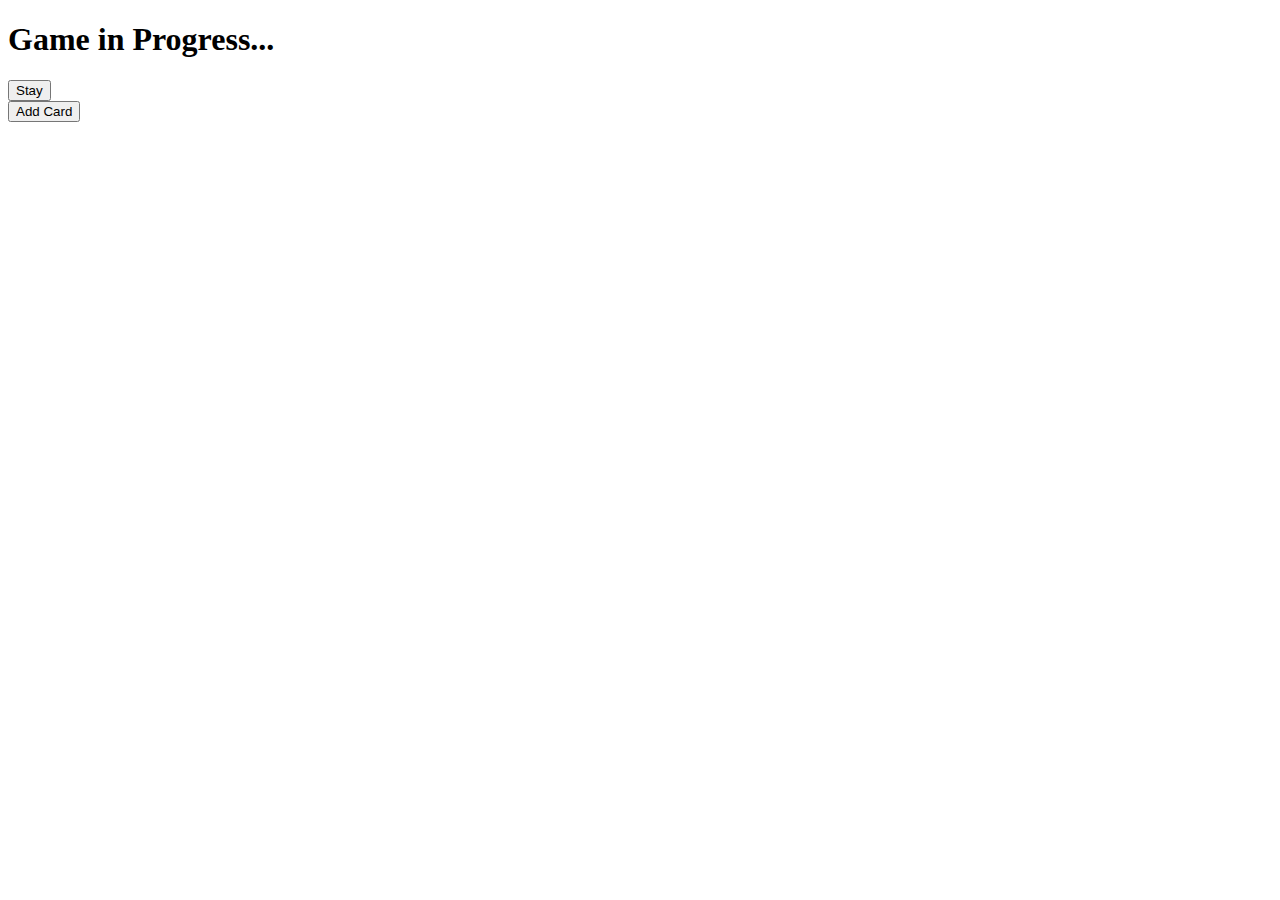
==== src/main/resources/templates/play.html @ dca472a4 "portfolio_BlackJack 初期画面作成" ====
<!DOCTYPE html>
<html>

<head>
	<title>Playing Blackjack</title>
	<link rel="stylesheet" type="text/css" href="/styles.css"> <!-- CSSファイルのリンク -->
</head>

<body>
	<h1>Game in Progress...</h1>
	<form action="/stay" method="get">
		<button type="submit" class="large-button">Stay</button> <!-- large-buttonクラスを適用したボタン -->
	</form>
	<form action="/add" method="get">
		<button type="submit" class="large-button">Add Card</button> <!-- large-buttonクラスを適用したボタン -->
	</form>
</body>

</html>
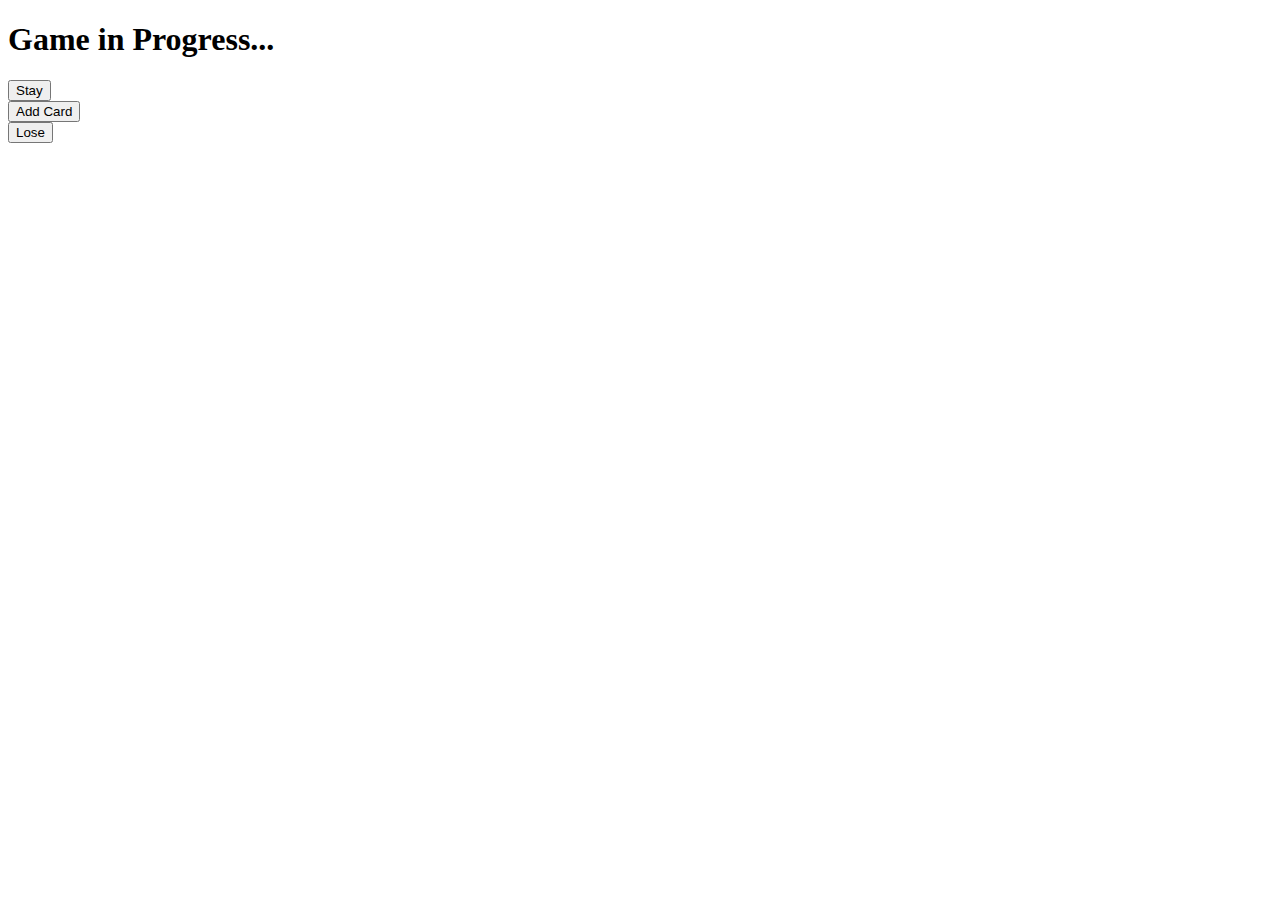
==== commit ffaa93a5: "初期画面　見た目修正" ====
--- a/src/main/resources/templates/play.html
+++ b/src/main/resources/templates/play.html
@@ -1,19 +1,21 @@
 <!DOCTYPE html>
 <html>
-
 <head>
-	<title>Playing Blackjack</title>
-	<link rel="stylesheet" type="text/css" href="/styles.css"> <!-- CSSファイルのリンク -->
+    <title>Playing Blackjack</title>
+    <link rel="stylesheet" type="text/css" href="/css/styles.css"> <!-- CSSファイルのリンク -->
 </head>
-
 <body>
-	<h1>Game in Progress...</h1>
-	<form action="/stay" method="get">
-		<button type="submit" class="large-button">Stay</button> <!-- large-buttonクラスを適用したボタン -->
-	</form>
-	<form action="/add" method="get">
-		<button type="submit" class="large-button">Add Card</button> <!-- large-buttonクラスを適用したボタン -->
-	</form>
+    <h1>Game in Progress...</h1>
+    <div class="button-container"> <!-- ボタンを横に並べるためのコンテナ -->
+        <form action="/stay" method="get" class="button-form">
+            <button type="submit" class="large-button">Stay</button>
+        </form>
+        <form action="/add" method="get" class="button-form">
+            <button type="submit" class="large-button">Add Card</button>
+        </form>
+        <form action="/lose" method="get" class="button-form">
+            <button type="submit" class="large-button">Lose</button>
+        </form>
+    </div>
 </body>
-
-</html>+</html>
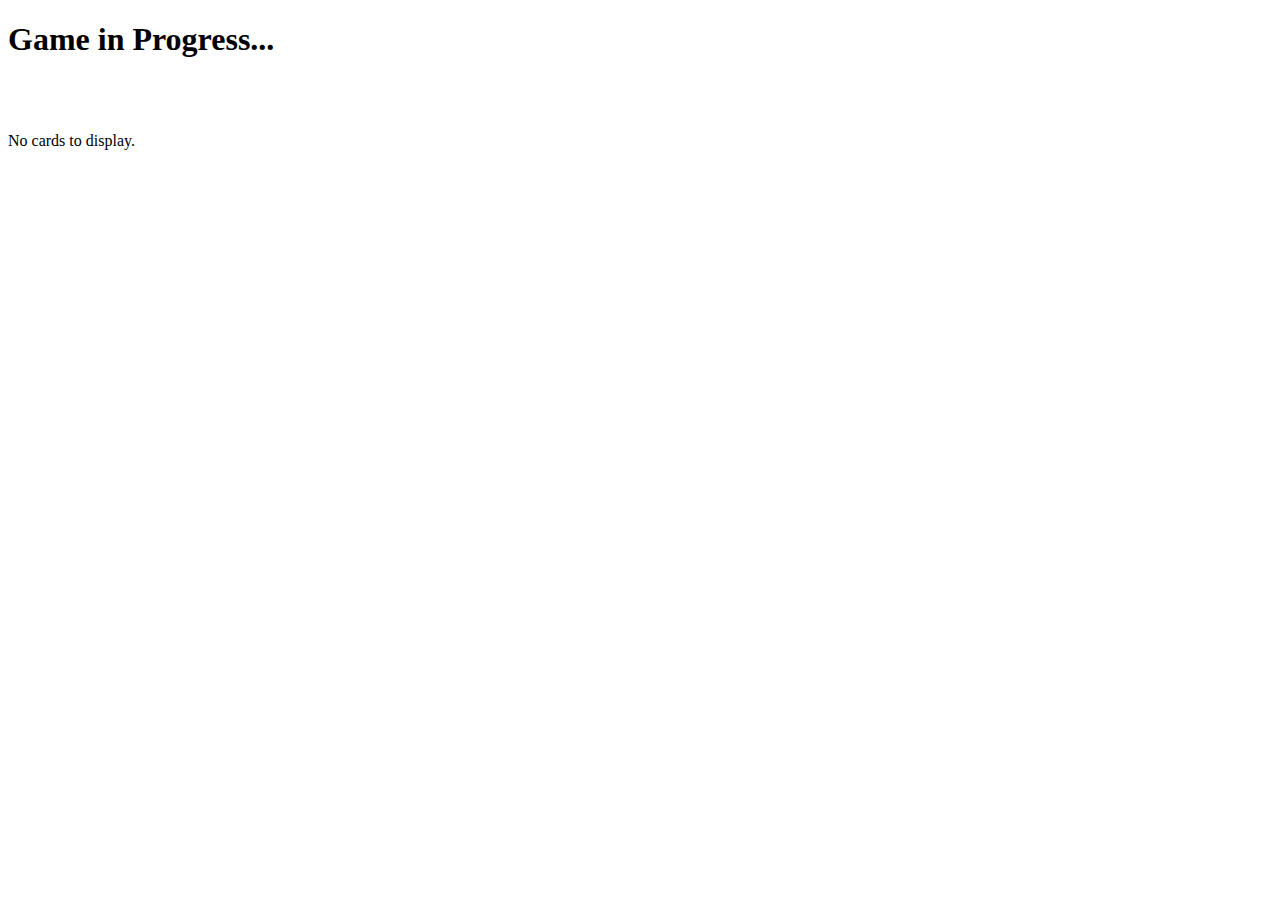
==== commit 801e8e9e: "データベース作成および画像表示" ====
--- a/src/main/resources/templates/play.html
+++ b/src/main/resources/templates/play.html
@@ -6,16 +6,23 @@
 </head>
 <body>
     <h1>Game in Progress...</h1>
+    <div th:if="${cards != null and cards.size() > 0}" class="card-container">
+        <div class="card-row">
+            <!-- 上側の2枚のカード -->
+            <img th:if="${cards.size() > 0}" th:src="@{'/images/' + ${cards[0].image}}" />
+            <img th:if="${cards.size() > 1}" th:src="@{'/images/' + ${cards[1].image}}" />
+        </div>
+        <div class="card-row">
+            <!-- 下側の2枚のカード -->
+            <img th:if="${cards.size() > 2}" th:src="@{'/images/' + ${cards[2].image}}" />
+            <img th:if="${cards.size() > 3}" th:src="@{'/images/' + ${cards[3].image}}" />
+        </div>
+    </div>
+    <div th:unless="${cards != null and cards.size() > 0}">
+        <p>No cards to display.</p>
+    </div>
     <div class="button-container"> <!-- ボタンを横に並べるためのコンテナ -->
-        <form action="/stay" method="get" class="button-form">
-            <button type="submit" class="large-button">Stay</button>
-        </form>
-        <form action="/add" method="get" class="button-form">
-            <button type="submit" class="large-button">Add Card</button>
-        </form>
-        <form action="/lose" method="get" class="button-form">
-            <button type="submit" class="large-button">Lose</button>
-        </form>
+        <!-- ボタンのフォーム -->
     </div>
 </body>
 </html>
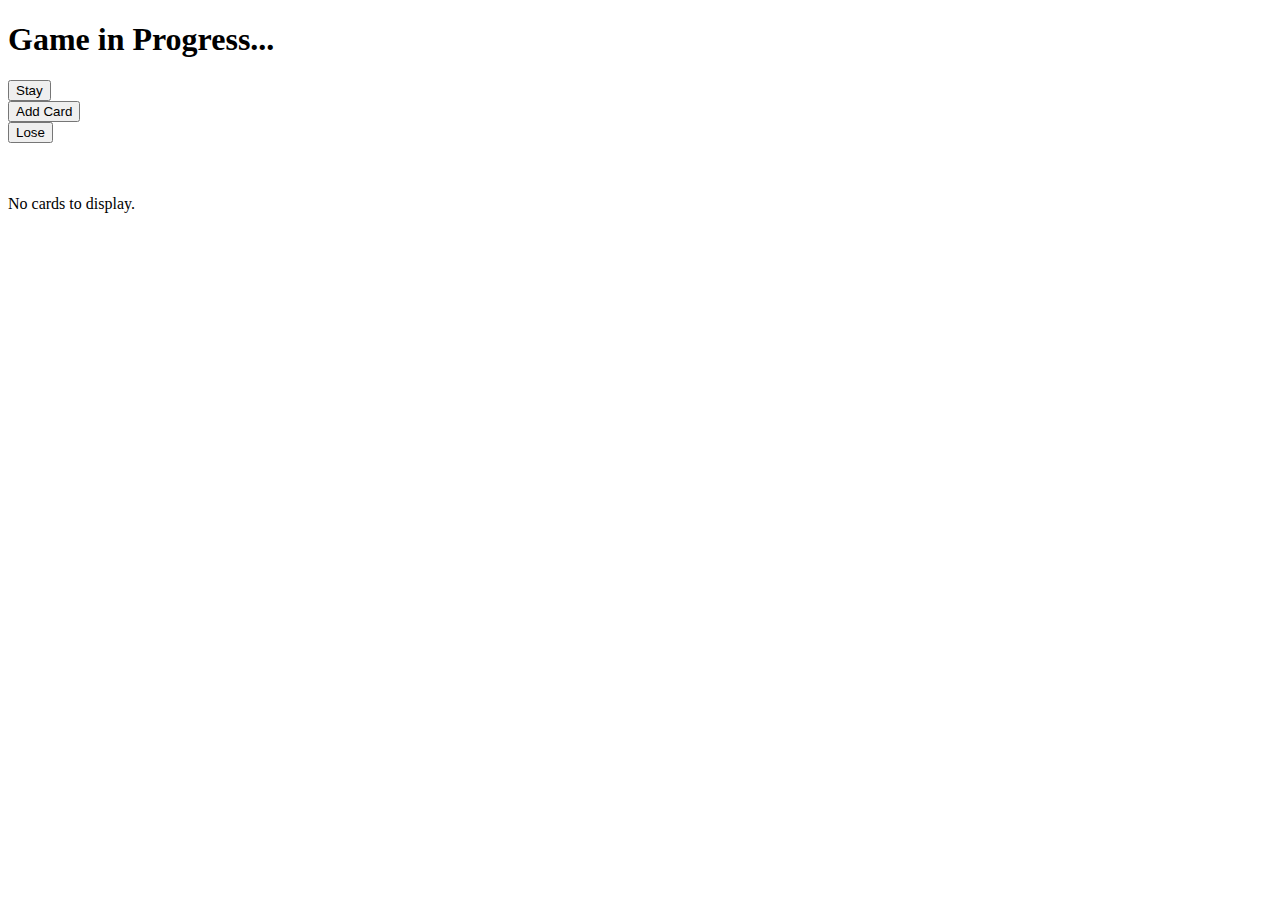
==== commit 38935fb4: "画像表示修正" ====
--- a/src/main/resources/templates/play.html
+++ b/src/main/resources/templates/play.html
@@ -1,28 +1,45 @@
 <!DOCTYPE html>
 <html>
+
 <head>
-    <title>Playing Blackjack</title>
-    <link rel="stylesheet" type="text/css" href="/css/styles.css"> <!-- CSSファイルのリンク -->
+	<title>Playing Blackjack</title>
+	<link rel="stylesheet" type="text/css" href="/css/styles.css"> <!-- CSSファイルのリンク -->
 </head>
+
 <body>
-    <h1>Game in Progress...</h1>
-    <div th:if="${cards != null and cards.size() > 0}" class="card-container">
-        <div class="card-row">
-            <!-- 上側の2枚のカード -->
-            <img th:if="${cards.size() > 0}" th:src="@{'/images/' + ${cards[0].image}}" />
-            <img th:if="${cards.size() > 1}" th:src="@{'/images/' + ${cards[1].image}}" />
-        </div>
-        <div class="card-row">
-            <!-- 下側の2枚のカード -->
-            <img th:if="${cards.size() > 2}" th:src="@{'/images/' + ${cards[2].image}}" />
-            <img th:if="${cards.size() > 3}" th:src="@{'/images/' + ${cards[3].image}}" />
-        </div>
-    </div>
-    <div th:unless="${cards != null and cards.size() > 0}">
-        <p>No cards to display.</p>
-    </div>
-    <div class="button-container"> <!-- ボタンを横に並べるためのコンテナ -->
-        <!-- ボタンのフォーム -->
-    </div>
+
+	<h1>Game in Progress...</h1>
+	
+	<div class="button-container"> <!-- ボタンを横に並べるためのコンテナ -->
+		<form action="/stay" method="get" class="button-form">
+			<button type="submit" class="large-button">Stay</button>
+		</form>
+		<form action="/add" method="get" class="button-form">
+			<button type="submit" class="large-button">Add Card</button>
+		</form>
+		<form action="/lose" method="get" class="button-form">
+			<button type="submit" class="large-button">Lose</button>
+		</form>
+
+
+		<div th:if="${cards != null and cards.size() > 0}" class="card-container">
+			<div class="card-row">
+				<!-- 上側の2枚のカード -->
+				<img th:if="${cards.size() > 0}" th:src="@{'/images/' + ${cards[0].image}}" />
+				<img th:if="${cards.size() > 1}" th:src="@{'/images/' + ${cards[1].image}}" />
+			</div>
+			<div class="card-row">
+				<!-- 下側の2枚のカード -->
+				<img th:if="${cards.size() > 2}" th:src="@{'/images/' + ${cards[2].image}}" />
+				<img th:if="${cards.size() > 3}" th:src="@{'/images/' + ${cards[3].image}}" />
+			</div>
+		</div>
+		<div th:unless="${cards != null and cards.size() > 0}">
+			<p>No cards to display.</p>
+		</div>
+		<div class="button-container"> <!-- ボタンを横に並べるためのコンテナ -->
+			<!-- ボタンのフォーム -->
+		</div>
 </body>
-</html>
+
+</html>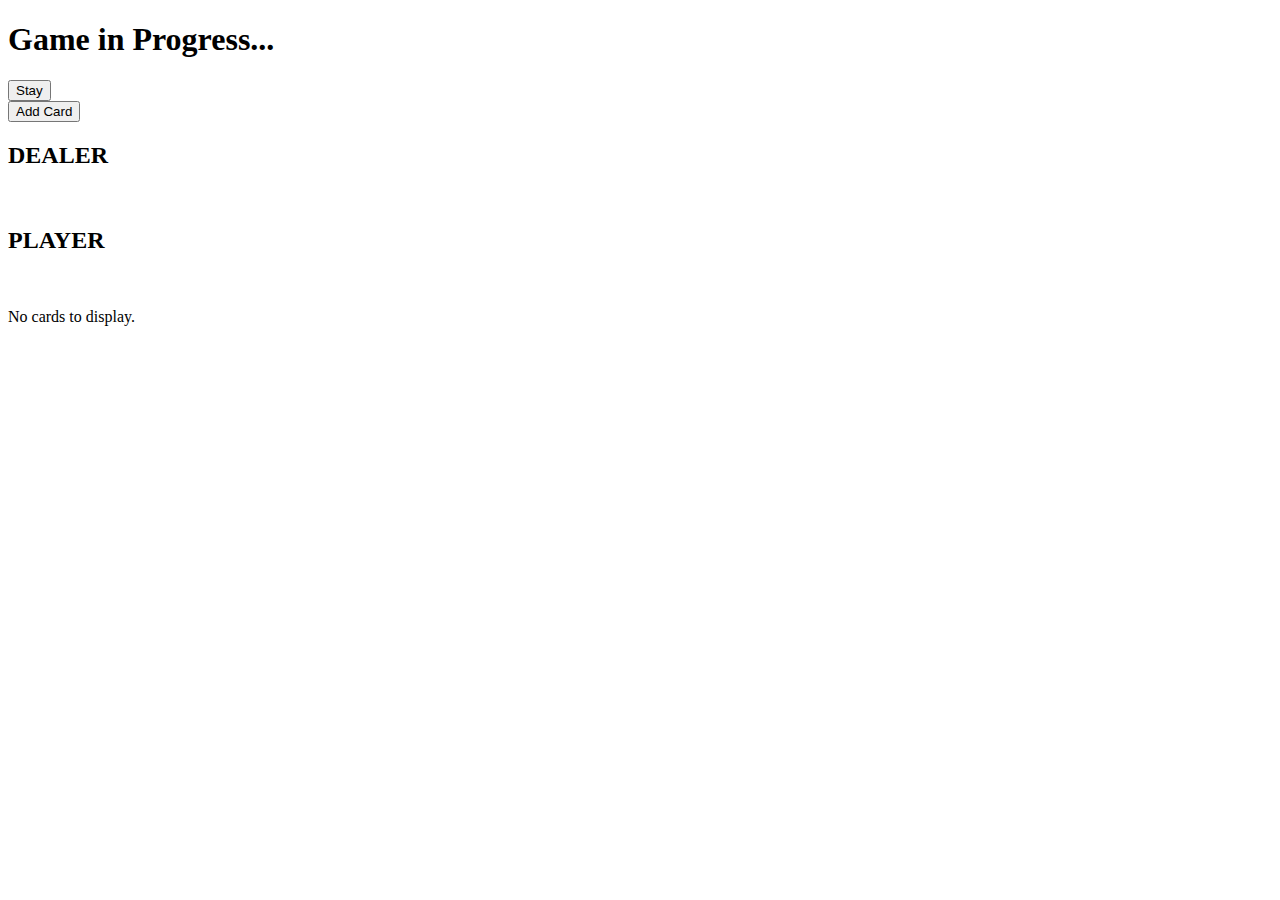
==== commit 52549c97: "カードのランダム取得" ====
--- a/src/main/resources/templates/play.html
+++ b/src/main/resources/templates/play.html
@@ -9,7 +9,7 @@
 <body>
 
 	<h1>Game in Progress...</h1>
-	
+
 	<div class="button-container"> <!-- ボタンを横に並べるためのコンテナ -->
 		<form action="/stay" method="get" class="button-form">
 			<button type="submit" class="large-button">Stay</button>
@@ -17,29 +17,35 @@
 		<form action="/add" method="get" class="button-form">
 			<button type="submit" class="large-button">Add Card</button>
 		</form>
-		<form action="/lose" method="get" class="button-form">
-			<button type="submit" class="large-button">Lose</button>
-		</form>
+		
+		<!-- ディーラーのカードを表示 -->
+		<div th:if="${dealerCards != null}" class="card-container">
+			<h2>DEALER</h2>
+			<div class="card-row">
+				<!-- ディーラーのカードをループで表示 -->
+				<div th:each="card : ${dealerCards}">
+					<img th:src="@{${card.image}}" />
+				</div>
+			</div>
+			<div class="center-line"></div> <!-- 中央線の追加 -->
+		</div>
+
+		<!-- プレイヤーのカードを表示 -->
+		<div th:if="${playerCards != null}" class="card-container">
+			<h2 class="player-header">PLAYER</h2>
+			<div class="card-row player-cards">
+				<!-- プレイヤーのカードをループで表示 -->
+				<div th:each="card : ${playerCards}">
+					<img th:src="@{${card.image}}" />
+				</div>
+			</div>
+		</div>
+
+		<div th:unless="${dealerCards != null and playerCards != null}">
+			<p>No cards to display.</p>
+		</div>
 
 
-		<div th:if="${cards != null and cards.size() > 0}" class="card-container">
-			<div class="card-row">
-				<!-- 上側の2枚のカード -->
-				<img th:if="${cards.size() > 0}" th:src="@{'/images/' + ${cards[0].image}}" />
-				<img th:if="${cards.size() > 1}" th:src="@{'/images/' + ${cards[1].image}}" />
-			</div>
-			<div class="card-row">
-				<!-- 下側の2枚のカード -->
-				<img th:if="${cards.size() > 2}" th:src="@{'/images/' + ${cards[2].image}}" />
-				<img th:if="${cards.size() > 3}" th:src="@{'/images/' + ${cards[3].image}}" />
-			</div>
-		</div>
-		<div th:unless="${cards != null and cards.size() > 0}">
-			<p>No cards to display.</p>
-		</div>
-		<div class="button-container"> <!-- ボタンを横に並べるためのコンテナ -->
-			<!-- ボタンのフォーム -->
-		</div>
 </body>
 
 </html>